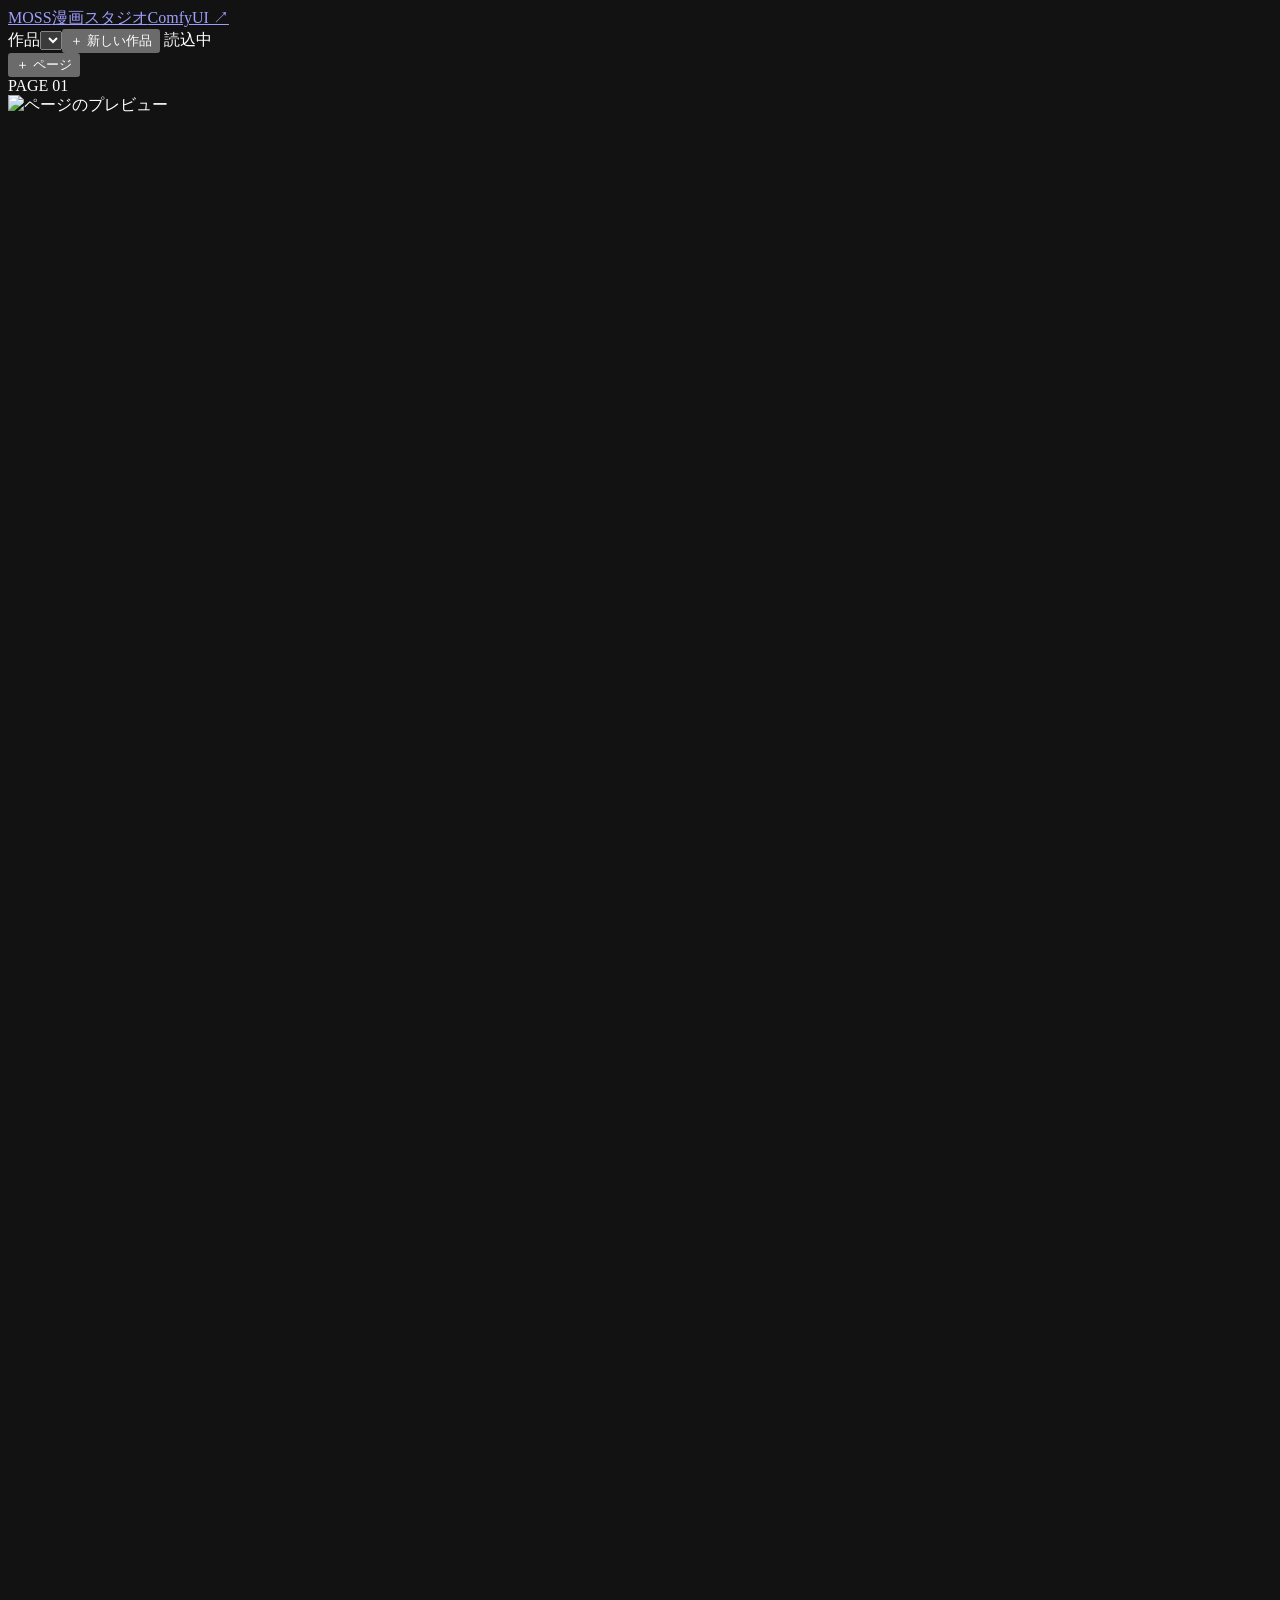
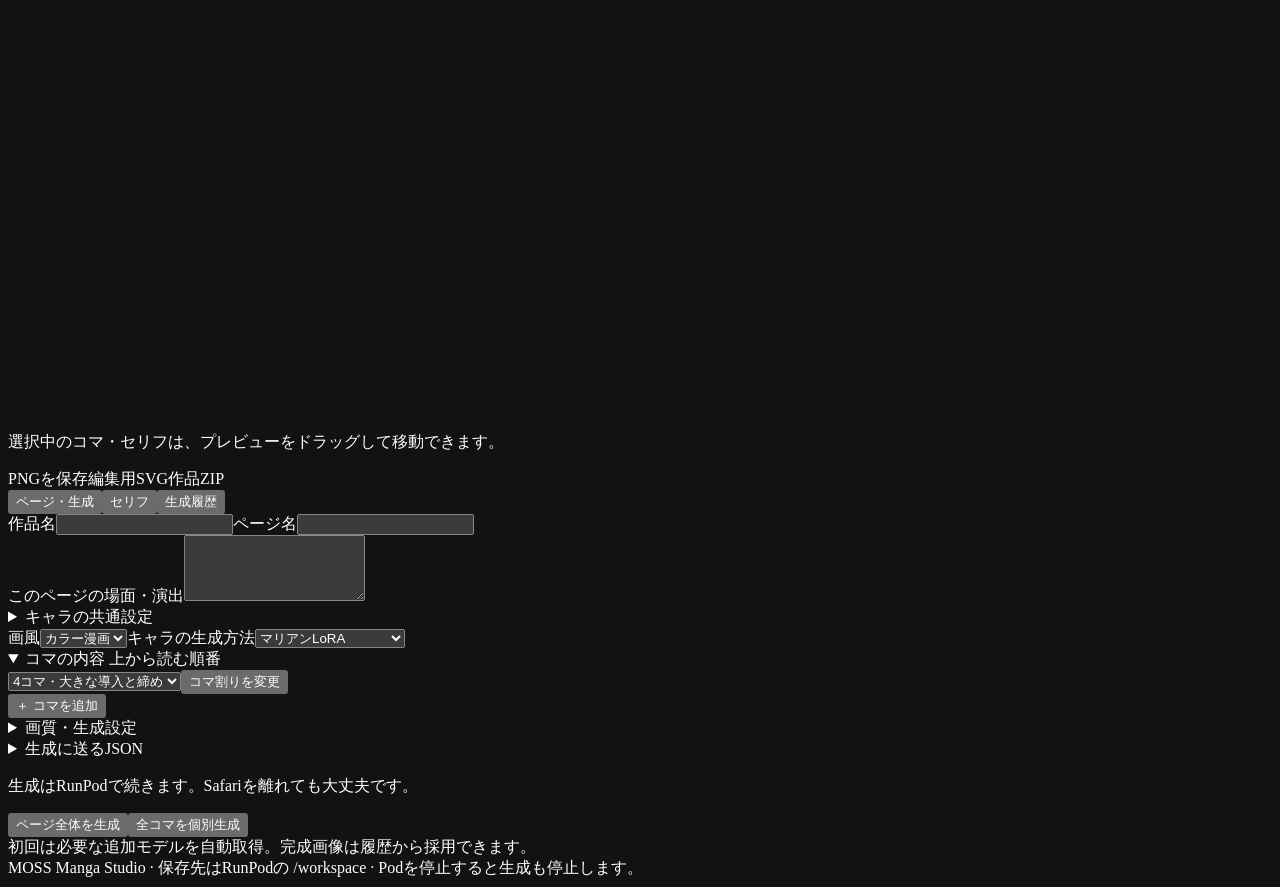
==== studio/web/index.html @ 6c8d87bc "Add persistent MOSS manga studio with layout, references and lettering" ====
<!doctype html>
<html lang="ja">
<head>
  <meta charset="utf-8"><meta name="viewport" content="width=device-width,initial-scale=1,viewport-fit=cover">
  <meta name="color-scheme" content="dark"><title>MOSS 漫画スタジオ</title>
  <link rel="stylesheet" href="/studio/style.css"><script src="/studio/app.js" defer></script>
</head>
<body>
<header><a class="brand" href="/studio/">MOSS<span>漫画スタジオ</span></a><a class="quiet" href="/" target="_blank" rel="noopener">ComfyUI ↗</a></header>
<div id="notice" role="status" hidden></div>
<main>
  <div class="project-bar">
    <label>作品<select id="projects" aria-label="作品"></select></label><button id="new-project" class="secondary">＋ 新しい作品</button>
    <span id="save-state" role="status">読込中</span>
  </div>
  <div class="page-bar"><div id="page-tabs"></div><button id="new-page" class="secondary">＋ ページ</button></div>
  <div class="workspace">
    <section class="preview-area">
      <div class="preview-heading"><span id="preview-label">PAGE 01</span><span id="size-label"></span></div>
      <div id="canvas-wrap"><img id="page-preview" alt="ページのプレビュー"><svg id="hit-layer" viewBox="0 0 1000 1500" aria-label="レイアウト編集"></svg></div>
      <p class="hint">選択中のコマ・セリフは、プレビューをドラッグして移動できます。</p>
      <div class="exports"><a id="png-export" class="button secondary">PNGを保存</a><a id="svg-export" class="button secondary">編集用SVG</a><a id="zip-export" class="button secondary">作品ZIP</a></div>
    </section>
    <section class="editor">
      <nav class="tabs" aria-label="編集項目"><button data-tab="page" class="active">ページ・生成</button><button data-tab="text">セリフ</button><button data-tab="results">生成履歴 <span id="active-count"></span></button></nav>
      <div id="tab-page" class="tab-content">
        <div class="two"><label>作品名<input id="project-title" maxlength="160"></label><label>ページ名<input id="page-title" maxlength="160"></label></div>
        <label>このページの場面・演出<textarea id="scene" rows="4"></textarea></label>
        <details><summary>キャラの共通設定</summary><label>全ページで共有する外見・衣装<textarea id="character" rows="5"></textarea></label><label>LoRAトリガー<input id="trigger" maxlength="128"></label></details>
        <div class="two"><label>画風<select id="style"><option value="color">カラー漫画</option><option value="mono">白黒漫画</option></select></label><label>キャラの生成方法<select id="route"><option value="marian">マリアンLoRA</option><option value="reference">参照画像（CharRef）</option><option value="base">Baseのみ</option><option value="sft">SFTのみ</option></select></label></div>
        <div id="reference-section" hidden><label class="upload">キャラの参照画像<input type="file" id="reference-upload" accept="image/png,image/jpeg,image/webp"></label><img id="reference-preview" alt="参照画像" hidden><p class="hint">顔・髪・衣装が見える画像1枚を使います。全ページで共有します。参照モードではマリアンLoRAを重ねません。</p></div>
        <details open><summary>コマの内容 <span class="hint">上から読む順番</span></summary>
          <div class="inline"><select id="layout-template" aria-label="コマ割りテンプレート"><option value="4">4コマ・大きな導入と締め</option><option value="3">3コマ・横長</option><option value="2">2コマ・横長</option><option value="1">1コマ</option></select><button id="use-template" class="secondary">コマ割りを変更</button></div>
          <div id="panels"></div><button id="add-panel" class="secondary">＋ コマを追加</button>
        </details>
        <details><summary>画質・生成設定</summary>
          <label>ページ解像度<select id="resolution"><option value="2">約2MP · 1152 × 1728</option><option value="4">約4MP · 1664 × 2496</option><option value="custom">カスタム</option></select></label>
          <div class="two"><label>幅<input id="width" type="number" min="256" max="4096" step="16"></label><label>高さ<input id="height" type="number" min="256" max="4096" step="16"></label></div>
          <label class="check"><input id="hires" type="checkbox">高解像度LoHaを使う（ページ生成・約4MP以上）</label>
          <p class="hint">解像度を上げて全体を再生成します。元画像を維持するアップスケールではありません。</p>
          <div class="two"><label>LoRA強度<input id="lora-strength" type="number" min="0" max="2" step="0.05"></label><label>高解像度LoHa強度<input id="hires-strength" type="number" min="0" max="2" step="0.05"></label></div>
          <label>描画設定<select id="sampling"><option value="quality">OpenMOSS基準 · 50 steps / Euler / CFG 3</option><option value="comfy">Comfyテンプレート · 25 steps / er_sde / CFG 2.5</option></select></label>
          <p class="hint">参照画像・画像修正は、各モデル推奨の50 stepsで生成します。</p>
          <div class="two"><label>VAE<select id="vae"><option value="small">MOSS標準</option><option value="full">FLUX.2 フルデコーダー（比較用）</option></select></label><label>シード<input id="seed" type="number" min="0" step="1"></label></div>
          <button id="random-seed" class="secondary">シードを変更</button>
        </details>
        <details><summary>生成に送るJSON</summary><p class="hint">コマ割りと説明から公式形式のJSONを作ります。セリフは画像生成後に重ねるため、ここには入りません。</p><button id="show-prompt" class="secondary">JSONを表示</button><textarea id="compiled" rows="8" readonly aria-label="生成プロンプトJSON"></textarea><button id="copy-prompt" class="secondary">コピー</button></details>
        <div class="generate-box"><p>生成はRunPodで続きます。Safariを離れても大丈夫です。</p><div class="two"><button id="generate-page" class="primary">ページ全体を生成</button><button id="generate-panels" class="secondary">全コマを個別生成</button></div><span class="hint">初回は必要な追加モデルを自動取得。完成画像は履歴から採用できます。</span></div>
      </div>
      <div id="tab-text" class="tab-content" hidden>
        <p>絵を再生成せず、日本語のセリフを編集できます。縦書きは右の列から読みます。</p><div id="bubbles"></div><button id="add-bubble" class="primary">＋ セリフを追加</button>
        <p class="hint">PNGは文字入りの完成画像。SVGは吹き出しと文字を後から編集できます。表示と書き出しには日本語フォントを使います。</p>
      </div>
      <div id="tab-results" class="tab-content" hidden>
        <p class="hint">生成時の設定と画像は履歴に残ります。採用しても以前の結果は消えません。</p><div id="jobs"></div>
        <details id="edit-section"><summary>画像の一部を修正</summary><p class="hint">SFT＋Edit HQで修正します。キャラ参照用LoRAとは別の処理です。初回は追加で約11GB取得します。</p>
          <label>修正する画像<select id="edit-source"></select></label>
          <label>範囲<select id="edit-region"><option value="all">画像全体</option><option value="custom">指定した範囲だけ</option></select></label>
          <p class="hint">修正する画像・範囲は約1MPに縮小して処理します。範囲指定時は元画像に戻し、その外側の画素を保持します。</p>
          <div class="coordinates" id="edit-crop"><label>X %<input id="crop-x" type="number" min="0" max="99" value="0"></label><label>Y %<input id="crop-y" type="number" min="0" max="99" value="0"></label><label>幅 %<input id="crop-w" type="number" min="1" max="100" value="100"></label><label>高さ %<input id="crop-h" type="number" min="1" max="100" value="100"></label></div>
          <label>修正内容<textarea id="edit-instruction" rows="4" placeholder="例: Change her expression to a quiet, confident smile. Keep her red eyes, face, hair, crown and outfit unchanged."></textarea></label>
          <label>完成後の採用先<select id="edit-target"></select></label><button id="generate-edit" class="primary">修正を生成</button>
        </details>
      </div>
    </section>
  </div>
</main>
<footer>MOSS Manga Studio · 保存先はRunPodの /workspace · Podを停止すると生成も停止します。</footer>
</body></html>
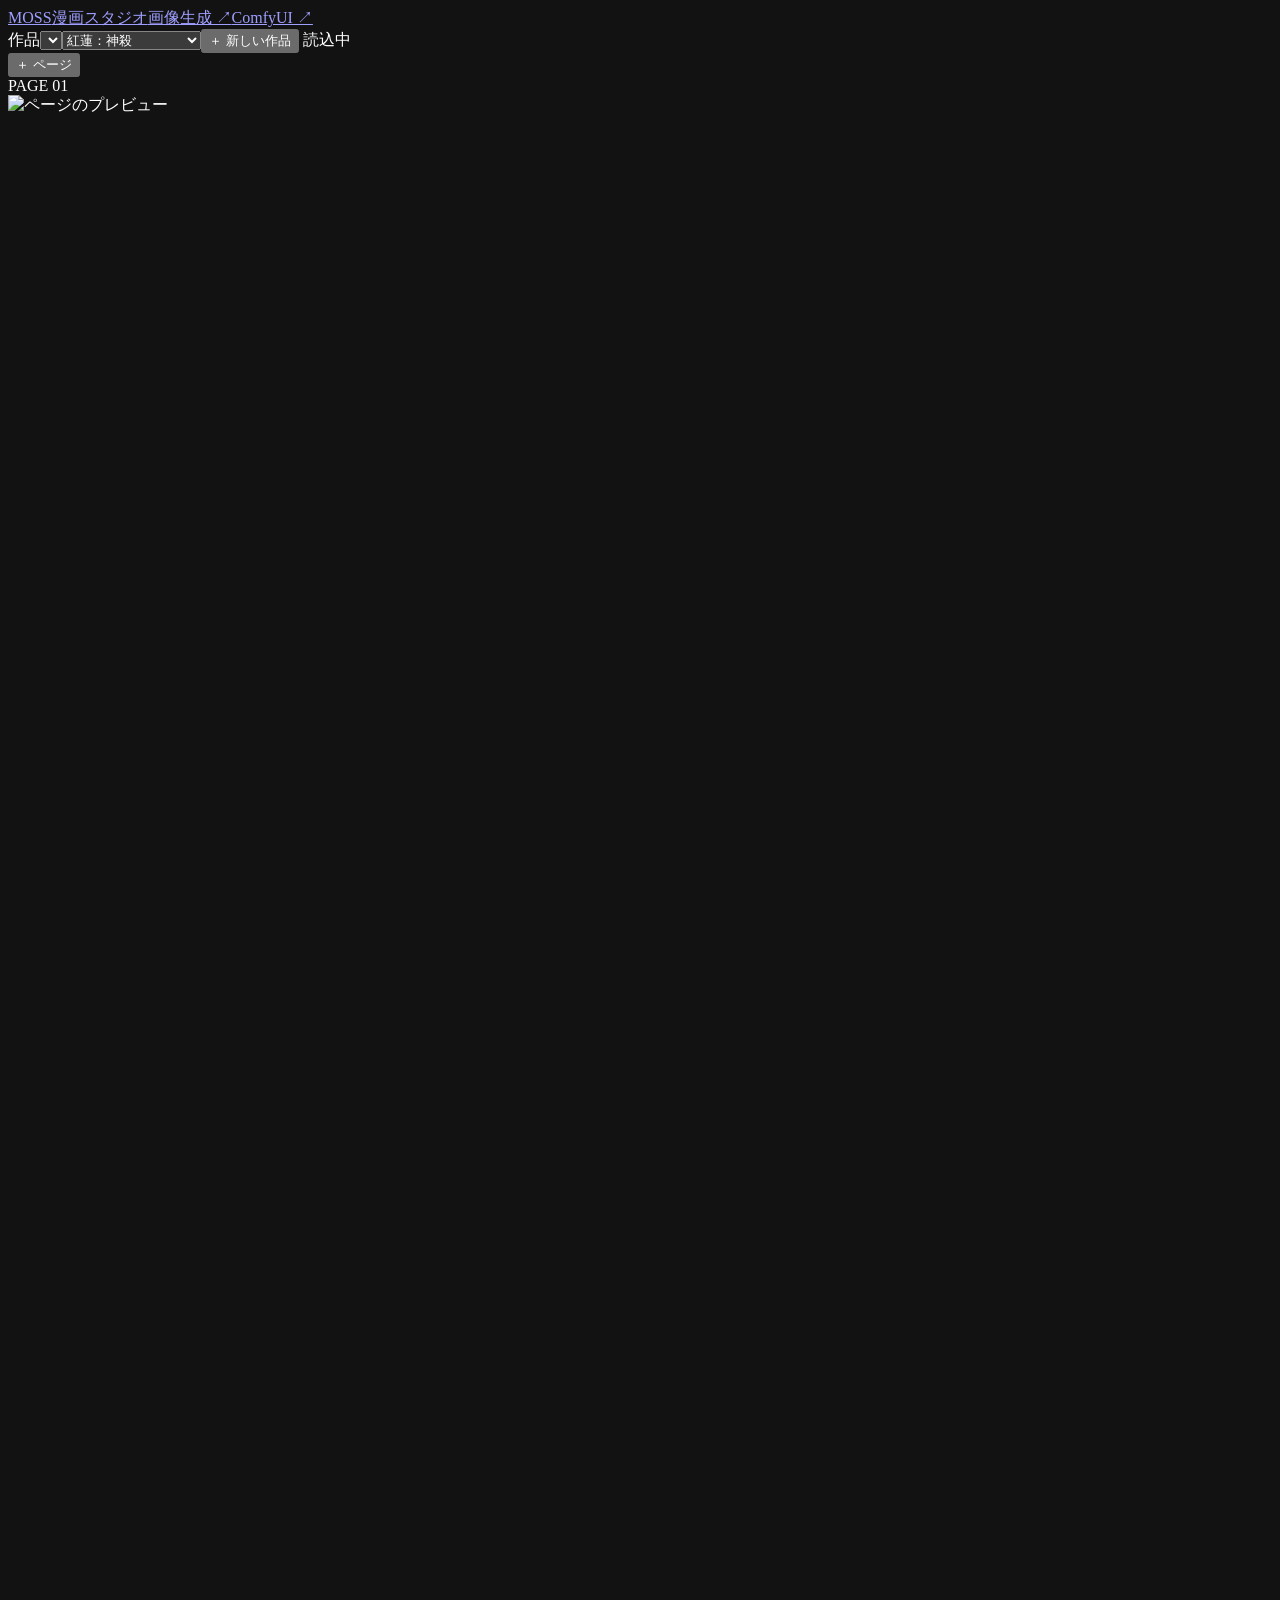
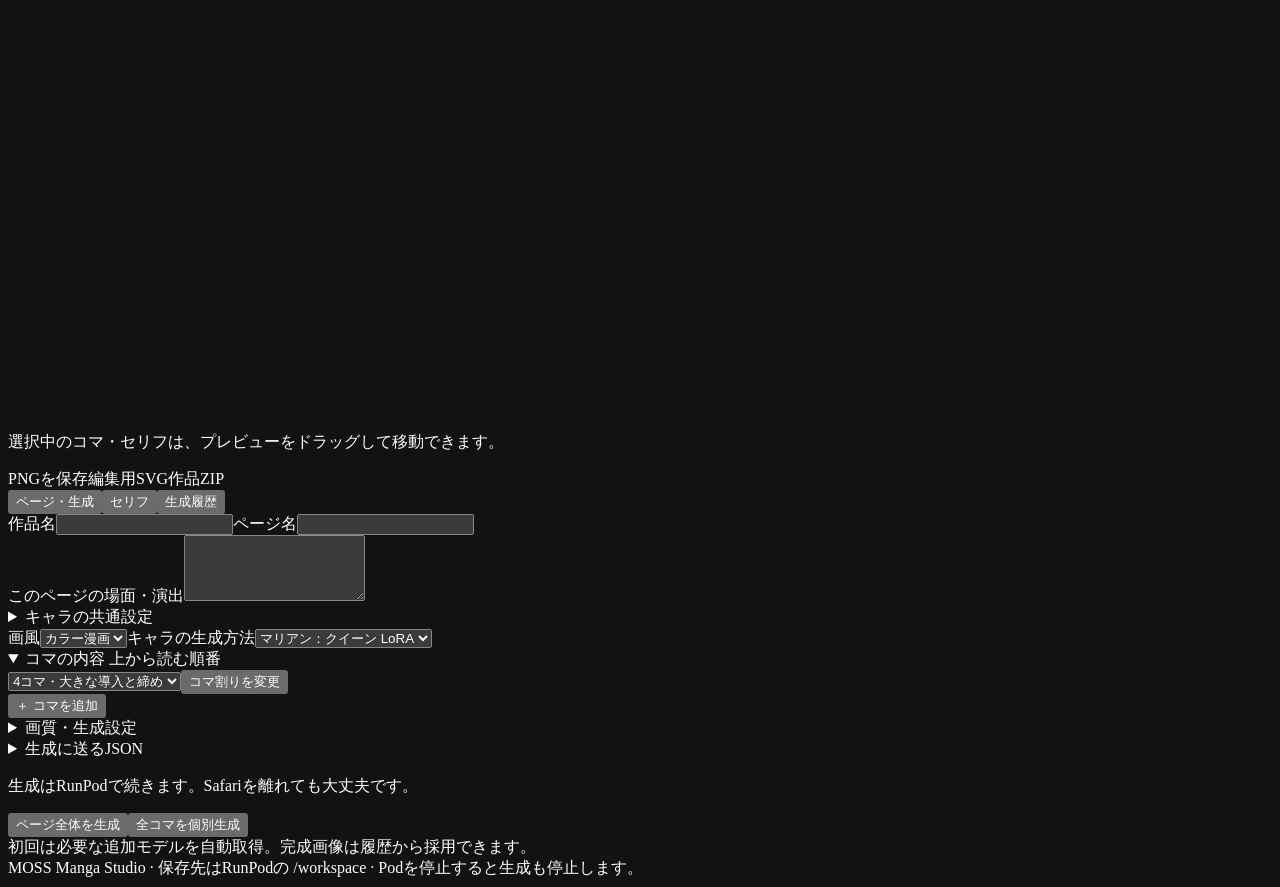
==== commit 35b49647: "Add Scarlet image generation and automatic RunPod startup" ====
--- a/studio/web/index.html
+++ b/studio/web/index.html
@@ -6,11 +6,11 @@
   <link rel="stylesheet" href="/studio/style.css"><script src="/studio/app.js" defer></script>
 </head>
 <body>
-<header><a class="brand" href="/studio/">MOSS<span>漫画スタジオ</span></a><a class="quiet" href="/" target="_blank" rel="noopener">ComfyUI ↗</a></header>
+<header><a class="brand" href="/studio/">MOSS<span>漫画スタジオ</span></a><a class="quiet" href="/studio/image">画像生成 ↗</a><a class="quiet" href="/?comfy=1" target="_blank" rel="noopener">ComfyUI ↗</a></header>
 <div id="notice" role="status" hidden></div>
 <main>
   <div class="project-bar">
-    <label>作品<select id="projects" aria-label="作品"></select></label><button id="new-project" class="secondary">＋ 新しい作品</button>
+    <label>作品<select id="projects" aria-label="作品"></select></label><select id="new-character" aria-label="新しい作品のキャラ"><option value="scarlet">紅蓮：神殺</option><option value="marian">マリアン：クイーン</option></select><button id="new-project" class="secondary">＋ 新しい作品</button>
     <span id="save-state" role="status">読込中</span>
   </div>
   <div class="page-bar"><div id="page-tabs"></div><button id="new-page" class="secondary">＋ ページ</button></div>
@@ -27,20 +27,20 @@
         <div class="two"><label>作品名<input id="project-title" maxlength="160"></label><label>ページ名<input id="page-title" maxlength="160"></label></div>
         <label>このページの場面・演出<textarea id="scene" rows="4"></textarea></label>
         <details><summary>キャラの共通設定</summary><label>全ページで共有する外見・衣装<textarea id="character" rows="5"></textarea></label><label>LoRAトリガー<input id="trigger" maxlength="128"></label></details>
-        <div class="two"><label>画風<select id="style"><option value="color">カラー漫画</option><option value="mono">白黒漫画</option></select></label><label>キャラの生成方法<select id="route"><option value="marian">マリアンLoRA</option><option value="reference">参照画像（CharRef）</option><option value="base">Baseのみ</option><option value="sft">SFTのみ</option></select></label></div>
-        <div id="reference-section" hidden><label class="upload">キャラの参照画像<input type="file" id="reference-upload" accept="image/png,image/jpeg,image/webp"></label><img id="reference-preview" alt="参照画像" hidden><p class="hint">顔・髪・衣装が見える画像1枚を使います。全ページで共有します。参照モードではマリアンLoRAを重ねません。</p></div>
+        <div class="two"><label>画風<select id="style"><option value="color">カラー漫画</option><option value="mono">白黒漫画</option></select></label><label>キャラの生成方法<select id="route"><option value="marian">マリアン：クイーン LoRA</option><option value="scarlet">紅蓮：神殺 LoRA</option><option value="reference">参照画像（CharRef）</option><option value="base">Baseのみ</option><option value="sft">SFTのみ</option></select></label></div>
+        <div id="reference-section" hidden><label class="upload">キャラの参照画像<input type="file" id="reference-upload" accept="image/png,image/jpeg,image/webp"></label><img id="reference-preview" alt="参照画像" hidden><p class="hint">顔・髪・衣装が見える画像1枚を使います。全ページで共有します。参照モードではキャラLoRAを重ねません。</p></div>
         <details open><summary>コマの内容 <span class="hint">上から読む順番</span></summary>
           <div class="inline"><select id="layout-template" aria-label="コマ割りテンプレート"><option value="4">4コマ・大きな導入と締め</option><option value="3">3コマ・横長</option><option value="2">2コマ・横長</option><option value="1">1コマ</option></select><button id="use-template" class="secondary">コマ割りを変更</button></div>
           <div id="panels"></div><button id="add-panel" class="secondary">＋ コマを追加</button>
         </details>
         <details><summary>画質・生成設定</summary>
-          <label>ページ解像度<select id="resolution"><option value="2">約2MP · 1152 × 1728</option><option value="4">約4MP · 1664 × 2496</option><option value="custom">カスタム</option></select></label>
+          <label>ページ解像度<select id="resolution"><option value="2">1152 × 1536（既定）</option><option value="4">約4MP · 1664 × 2496</option><option value="custom">カスタム</option></select></label>
           <div class="two"><label>幅<input id="width" type="number" min="256" max="4096" step="16"></label><label>高さ<input id="height" type="number" min="256" max="4096" step="16"></label></div>
           <label class="check"><input id="hires" type="checkbox">高解像度LoHaを使う（ページ生成・約4MP以上）</label>
           <p class="hint">解像度を上げて全体を再生成します。元画像を維持するアップスケールではありません。</p>
           <div class="two"><label>LoRA強度<input id="lora-strength" type="number" min="0" max="2" step="0.05"></label><label>高解像度LoHa強度<input id="hires-strength" type="number" min="0" max="2" step="0.05"></label></div>
           <label>描画設定<select id="sampling"><option value="quality">OpenMOSS基準 · 50 steps / Euler / CFG 3</option><option value="comfy">Comfyテンプレート · 25 steps / er_sde / CFG 2.5</option></select></label>
-          <p class="hint">参照画像・画像修正は、各モデル推奨の50 stepsで生成します。</p>
+          <p class="hint">参照画像・画像修正にも選んだステップ数を使用します。</p>
           <div class="two"><label>VAE<select id="vae"><option value="small">MOSS標準</option><option value="full">FLUX.2 フルデコーダー（比較用）</option></select></label><label>シード<input id="seed" type="number" min="0" step="1"></label></div>
           <button id="random-seed" class="secondary">シードを変更</button>
         </details>
